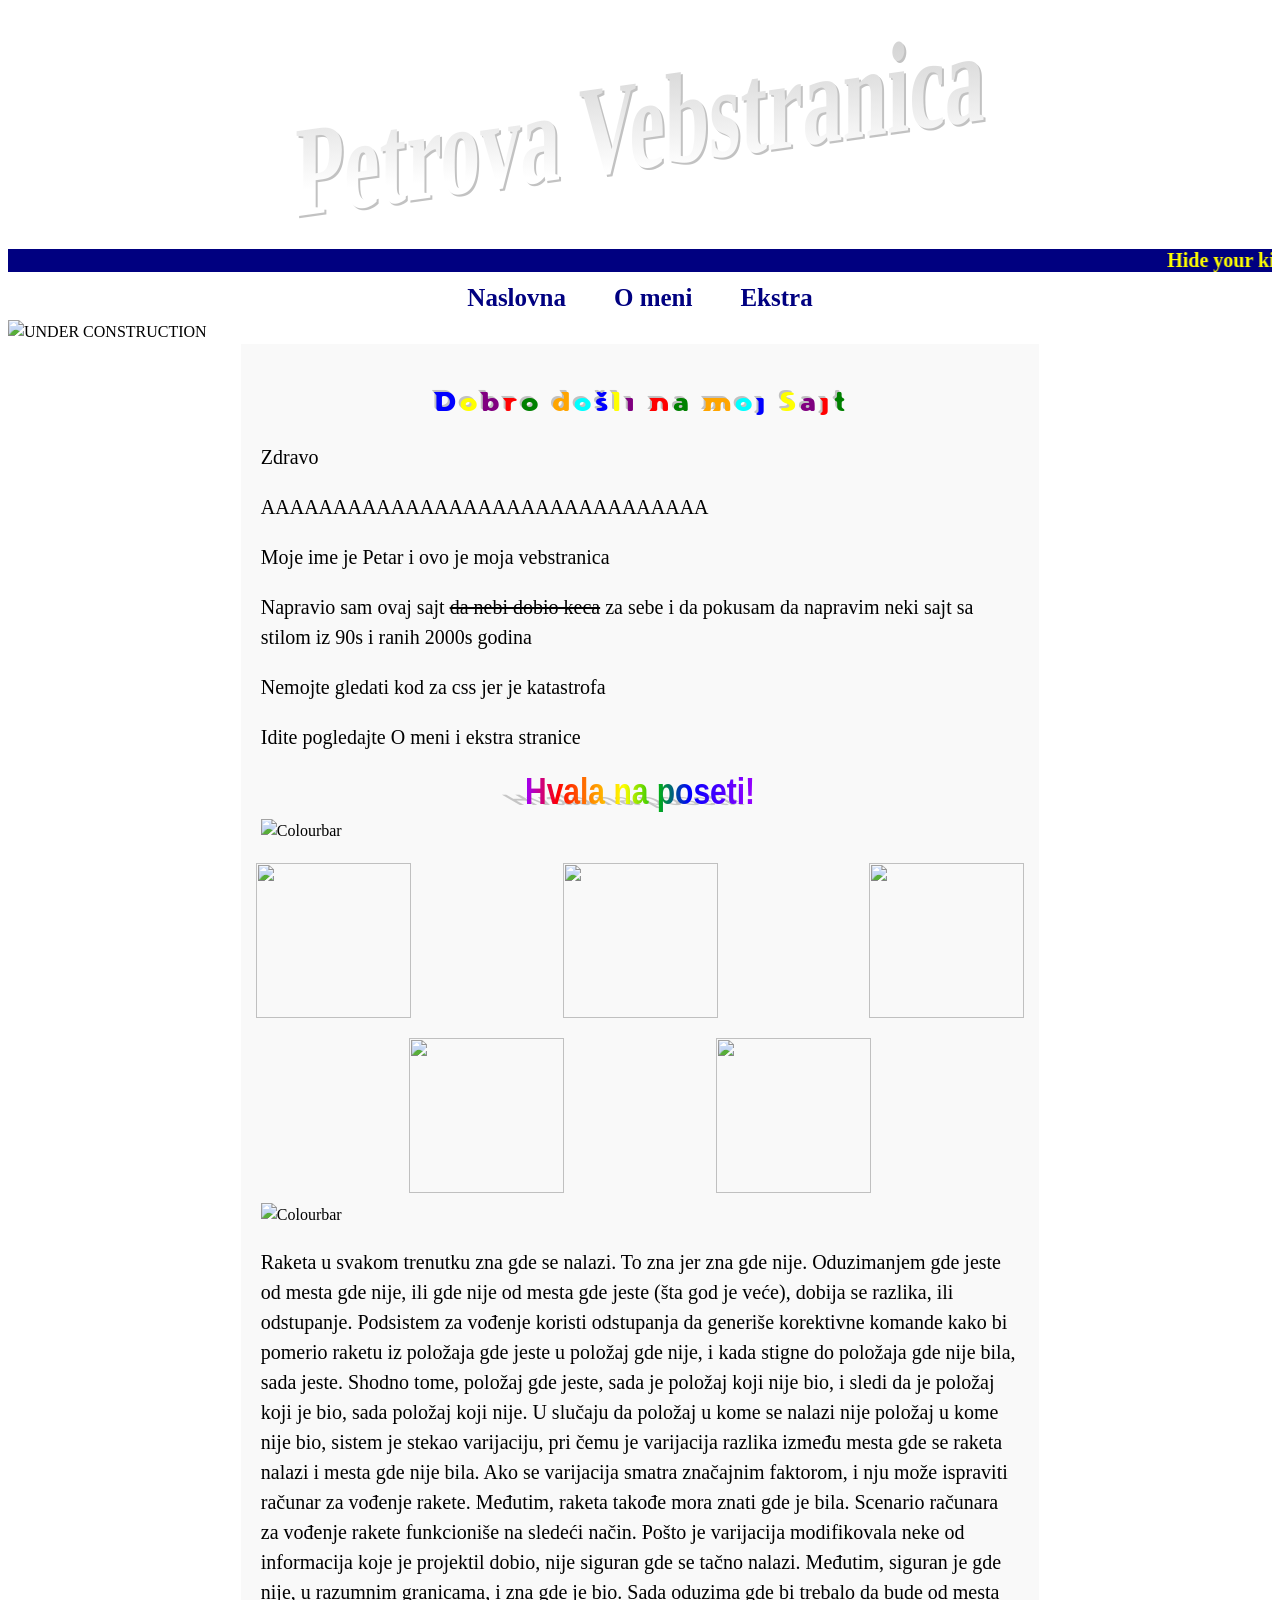
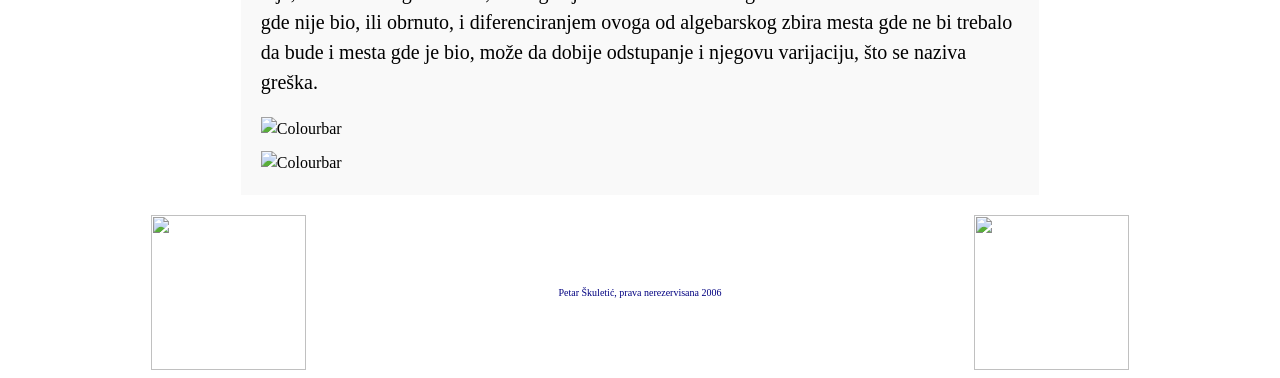
==== index.html @ 3200a60c "Add files via upload" ====
<!DOCTYPE html>
<html lang="en">
<head>
    <link rel="stylesheet" href="style_index.css">
    <meta charset="UTF-8">
    <meta name="viewport" content="width=<device-width>, initial-scale=1.0">
    <title>Petrova Vebstranica</title>
</head>
<body>
    <div class="page">

    <span class="purple-wordart-wrapper">
	    <h1 class="title">Petrova Vebstranica</h1>
    </span>
	<marquee><b>Hide your kids, hide your wife - Numa Numa - Trololo - Nyan cat - Kermit - Doge - Why you always lying - Harlem shake - Epic Face - LEEEEEEROOOOOY JENKINSS -  THIS IS SPARTA - Rainbow - Spaghetti - Rick Astley - Hatsune Miku - Kasane Teto - Suprise Motherfucker - LazyTown - Good morning USA - Top gear - Jeff the Killer - SCP - Slenderman - Backrooms - Pork and Beans - No god please no no no noooooo - Trollface - Wombo Combo - Hey apple - Annoying Orange - A duck walked up to the lemonade stand - Vaporwave - Polandball - Bazinga - Minecraft - Gangnam Style - Tomodachi - Hello everybody my name is Markplier - Five nights at Freddy's - Better Call Saul - Harambe - Camp Camp - Damn Daniel - Bottle Flip - Gas gas gas - We are number one</b></marquee>
	<aside class="sidebar">
		<nav class="main-nav">
          <ul role="list" class="nav-list">
            <li>
              <a href="index.html">Naslovna</a>
            </li>
            <li>
              <a href="omeni.html">O meni</a>
            </li>
            <li>
              <a href="ekstra.html">Ekstra</a>
            </li>
          </ul>
        </nav>
	</aside>
    <img src="images/bar.png" alt="UNDER CONSTRUCTION">
    <article class="meni">
            <p class="duga"><b>
                <span style="color: blue" class = "text-rainbow">D</span>
                <span style="color: yellow"class = "text-rainbow">o</span>
                <span style="color: purple"class = "text-rainbow">b</span>
                <span style="color: red"class = "text-rainbow">r</span>
                <span style="color: green"class = "text-rainbow">o</span>
                <span>&nbsp</span>
                <span style="color: orange"class = "text-rainbow">d</span>
                <span style="color: cyan"class = "text-rainbow">o</span>
                <span style="color: blue"class = "text-rainbow">š</span>
                <span style="color: yellow"class = "text-rainbow">l</span>
                <span style="color: purple"class = "text-rainbow">i</span>
                <span>&nbsp</span>
                <span style="color: red"class = "text-rainbow">n</span>
                <span style="color: green"class = "text-rainbow">a</span>
                <span>&nbsp</span>
                <span style="color: orange"class = "text-rainbow">m</span>
                <span style="color: cyan"class = "text-rainbow">o</span>
                <span style="color: blue"class = "text-rainbow">j</span>
                <span>&nbsp</span>
                <span style="color: yellow"class = "text-rainbow">S</span>
                <span style="color: purple"class = "text-rainbow">a</span>
                <span style="color: red"class = "text-rainbow">j</span>
                <span style="color: green"class = "text-rainbow">t</span>
            </b></p>
			
			<p>Zdravo</p>
			<p>AAAAAAAAAAAAAAAAAAAAAAAAAAAAAAA</p>
			<p>Moje ime je Petar i ovo je moja vebstranica</p>
			<p>Napravio sam ovaj sajt <s>da nebi dobio keca</s> za sebe i da pokusam da napravim neki sajt sa stilom iz 90s i ranih 2000s godina</p>
			<p>Nemojte gledati kod za css jer je katastrofa</p>
			<p>Idite pogledajte O meni i ekstra stranice</p>
			<span class="rainbow-wrapper" data-content="Hvala na poseti!">
				<span class="rainbow"> Hvala na poseti!</span>
			</span>
			<img src="images/colourbar.gif" alt="Colourbar" style="margin-top: 10px;">
			<div style="display: flex; gap: 20%; align-items: center; justify-content: center; margin-top: 20px;">
				<img class="nyan" src="images/nyan.gif">
				<img class="nyan" src="images/giphy.gif">
				<img class="nyan" src="images/nyan.gif">
			</div>
			<div style="display: flex; gap: 20%; align-items: center; justify-content: center; margin-top: 20px;">
				<img class="nyan" src="images/giphy1.gif">
				<img class="nyan" src="images/giphy1.gif">
			</div>
			<img src="images/colourbar.gif" alt="Colourbar" style="margin-top: 10px;">
			<p>Raketa u svakom trenutku zna gde se nalazi. To zna jer zna gde nije. Oduzimanjem gde jeste od mesta gde nije, ili gde nije od mesta gde jeste (šta god je veće), dobija se razlika, ili odstupanje. Podsistem za vođenje koristi odstupanja da generiše korektivne komande kako bi pomerio raketu iz položaja gde jeste u položaj gde nije, i kada stigne do položaja gde nije bila, sada jeste. Shodno tome, položaj gde jeste, sada je položaj koji nije bio, i sledi da je položaj koji je bio, sada položaj koji nije.

U slučaju da položaj u kome se nalazi nije položaj u kome nije bio, sistem je stekao varijaciju, pri čemu je varijacija razlika između mesta gde se raketa nalazi i mesta gde nije bila. Ako se varijacija smatra značajnim faktorom, i nju može ispraviti računar za vođenje rakete. Međutim, raketa takođe mora znati gde je bila.
Scenario računara za vođenje rakete funkcioniše na sledeći način. Pošto je varijacija modifikovala neke od informacija koje je projektil dobio, nije siguran gde se tačno nalazi. Međutim, siguran je gde nije, u razumnim granicama, i zna gde je bio. Sada oduzima gde bi trebalo da bude od mesta gde nije bio, ili obrnuto, i diferenciranjem ovoga od algebarskog zbira mesta gde ne bi trebalo da bude i mesta gde je bio, može da dobije odstupanje i njegovu varijaciju, što se naziva greška.</p>
		<img src="images/hqdefault.webp" alt="Colourbar" style="margin-top: 10px;">
		<img src="images/colourbar.gif" alt="Colourbar" style="margin-top: 10px;">
    </div>
    </article>
	<div style="display: flex; gap: 20%; align-items: center; justify-content: center; margin-top: 20px;">
				<img class="nyan" src="images/kasane-teto-teto-kasane.gif">
				<p class="prava">Petar Škuletić, prava nerezervisana 2006</p>
				<img class="nyan" src="images/kasane-teto-teto-kasane.gif">
	</div>
</body>
</html>
---- style_index.css ----
@font-face {
  font-family: Flexure;
  src: url(Flexure.ttf);
}

body {
  background-image: url('images/bricks.jpg');
  font-family: Times New Roman;
}

.purple-wordart-wrapper {
	filter: drop-shadow(2px 2px 0px rgba(179, 179, 179, 0.8));
}

.title {
  text-align: center;
  background: linear-gradient(183deg, #cacaca 10%, #ffffff 70%);
  background-clip: text;
  -webkit-background-clip: text;
  color: transparent;
  font-family: 'Impact';
  font-size: 100px;
  transform: skewY(-8deg) scaleY(1.3) scaleX(0.8);
}

aside .nav-list {
    display: flex;
    flex-wrap: wrap;
    gap: 1rem; 
    justify-content: center;
    list-style: none;
    padding: 0;
    margin: 0;
}

aside .nav-list a {
    display: block;
    padding: 0.5rem 1rem;
    text-decoration: none;
}

ul {
    margin: 0;
    padding: 0;
}

li {
    display: list-item;
    unicode-bidi: isolate;
}

a{
	color: navy;
    font-weight: 700;
	font-size: 25px;
    padding: var(--space-2xs);
}

marquee{
	color: yellow;
	font-size: 20px;
	background: navy;
}

p {
		line-height: 1.5;
		font-size: 20px;
}

img {
  line-height: 1.5;
  display: block;
  margin-left: auto;
  margin-right: auto;
}

img.nyan {
    display: inline;
    margin: 0;
    width: 155px;
    height: 155px;
}

.prava{
		font-size: 10px;
		color: navy;
}

.meni {
  background-color: #f9f9f9;
  width: 60%;
  margin: auto;
  padding-top: 20px;
  padding-bottom: 20px;
  padding-left: 20px;
  padding-right: 20px;
}

.duga {
  text-align: center;
}

.tekst {
	text-align: center;
	font-size: 25px;
    font-family: 'Flexure';
	filter: drop-shadow(2px 2px 0px rgba(179, 179, 179, 0.8));
}

.text-rainbow{
  font-size: 25px;
  font-family: 'Flexure';
  filter: drop-shadow(-2px -2px 0px rgba(179, 179, 179, 0.8));
}

.rainbow-wrapper{
	display: flex;
    justify-content: center;
	text-align: center;
	font-family: Arial, sans-serif;
	font-size:  30px;
    font-weight: 700;
    line-height: 1.25;
}

.rainbow {
    background: linear-gradient(90deg, #9c00ff, red, #f80, #ff0, #02be02, #00f, #4f00ff, #9c00ff);
    background-clip: text;
    -webkit-background-clip: text;
    color: transparent;
    transform: scaleY(1.25);
}
.rainbow-wrapper:before {
    color: #000;
    content: attr(data-content);
    opacity: .2;
    position: absolute;
    transform: skew(60deg) scaleY(.5);
    transform-origin: bottom left;
}
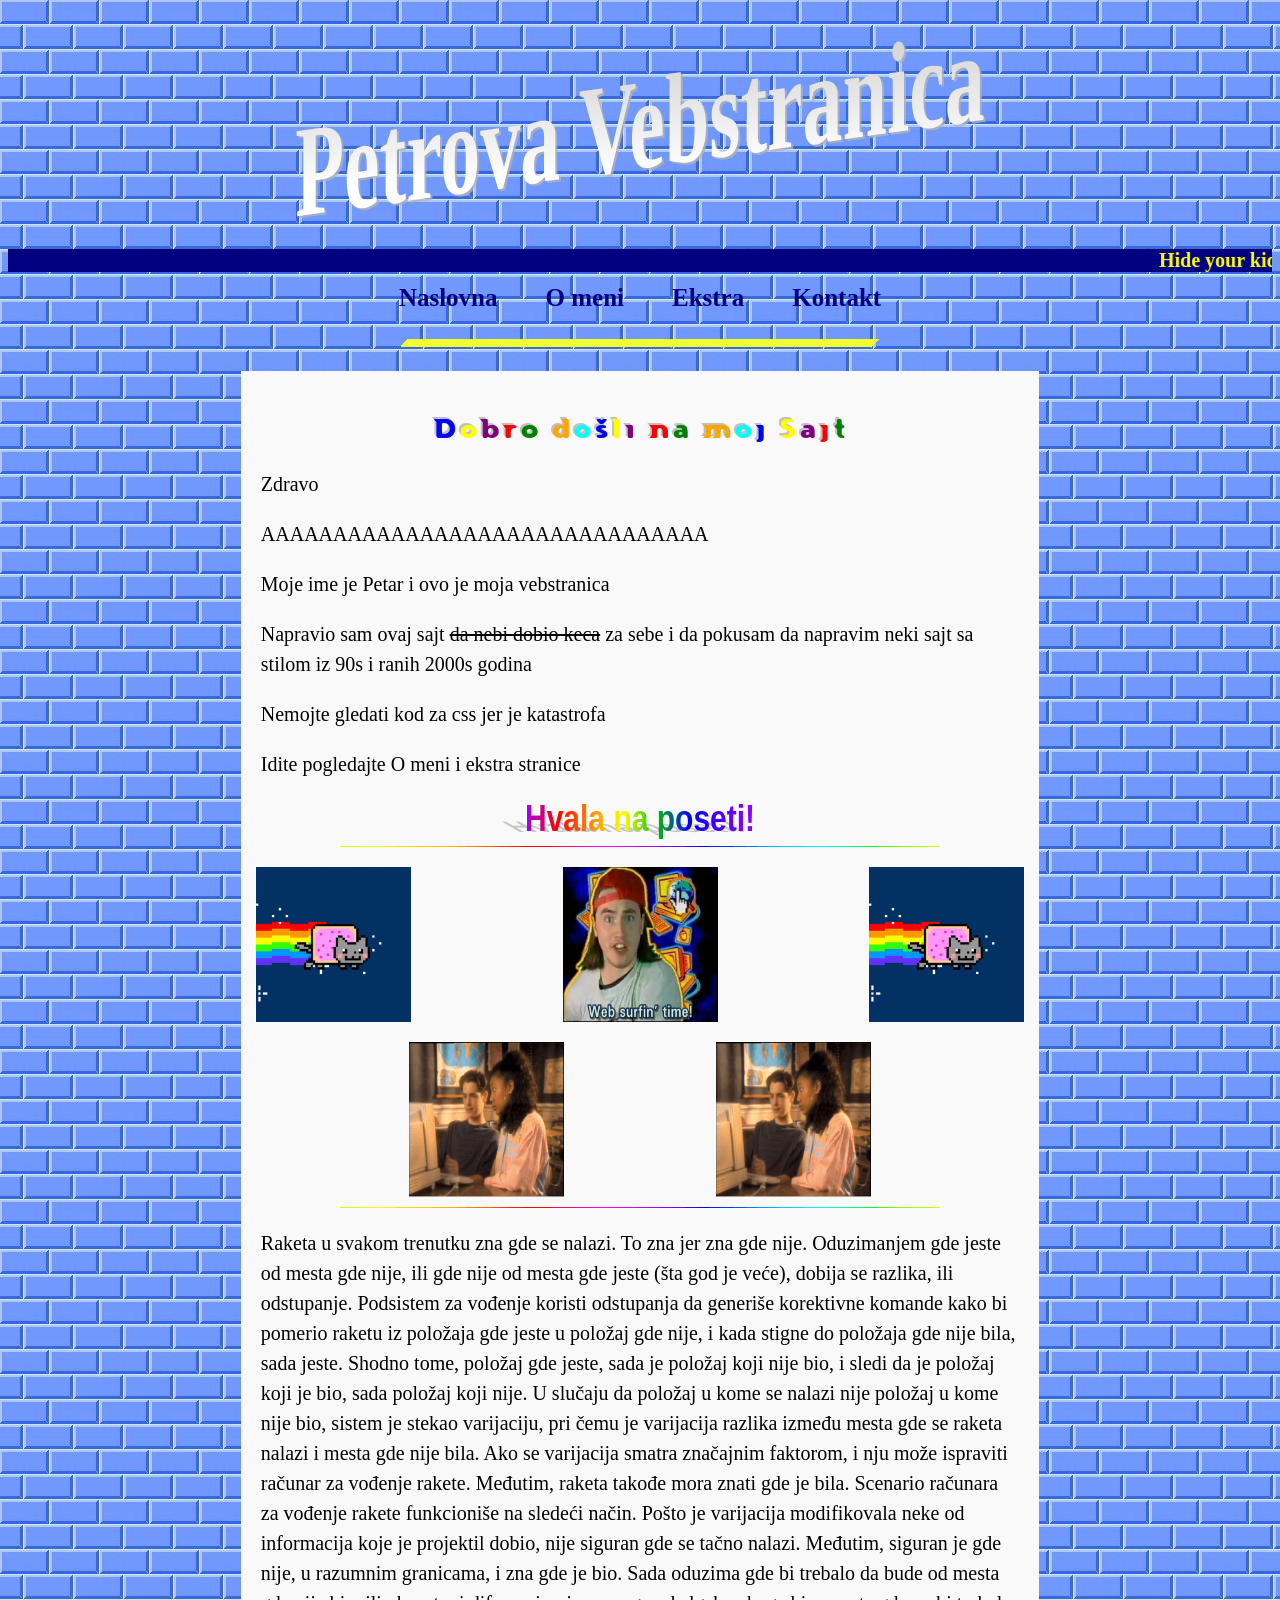
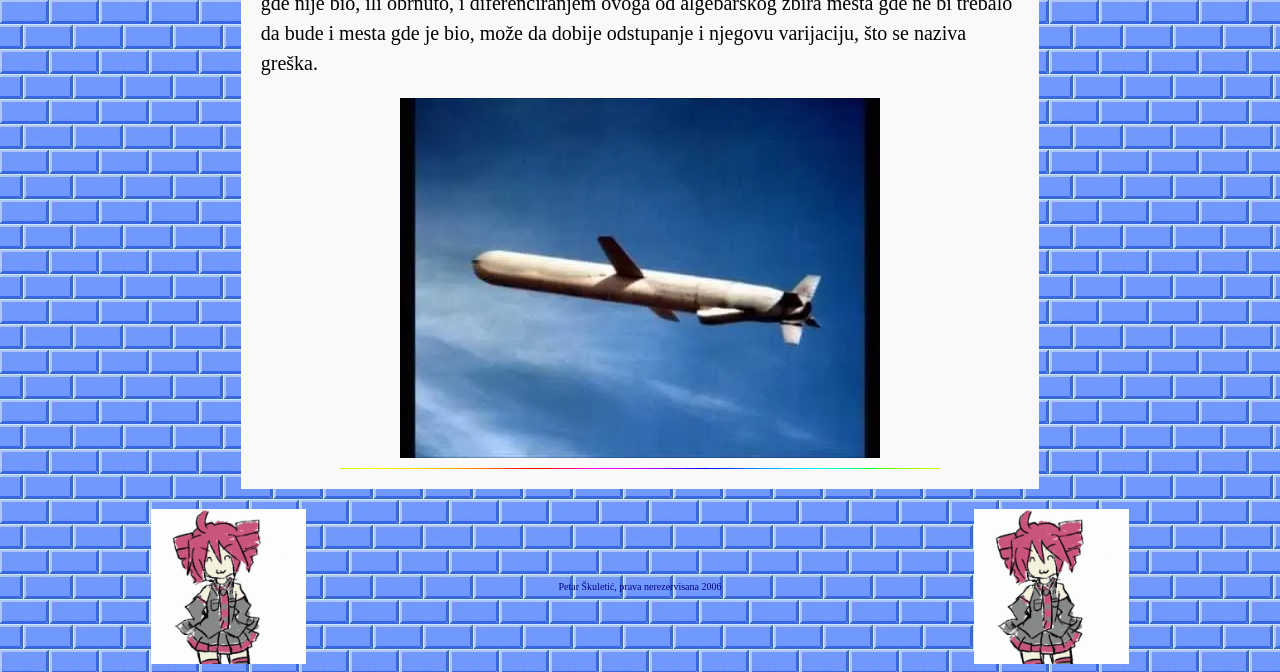
==== commit 234a89c2: "Update index.html" ====
--- a/index.html
+++ b/index.html
@@ -24,6 +24,9 @@
             </li>
             <li>
               <a href="ekstra.html">Ekstra</a>
+            </li>
+            <li>
+              <a href="kontakt.html">Kontakt</a>
             </li>
           </ul>
         </nav>
--- a/style_index.css
+++ b/style_index.css
@@ -84,6 +84,7 @@
 .prava{
 		font-size: 10px;
 		color: navy;
+        text-align: center;
 }
 
 .meni {
@@ -137,4 +138,4 @@
     position: absolute;
     transform: skew(60deg) scaleY(.5);
     transform-origin: bottom left;
-}+}
